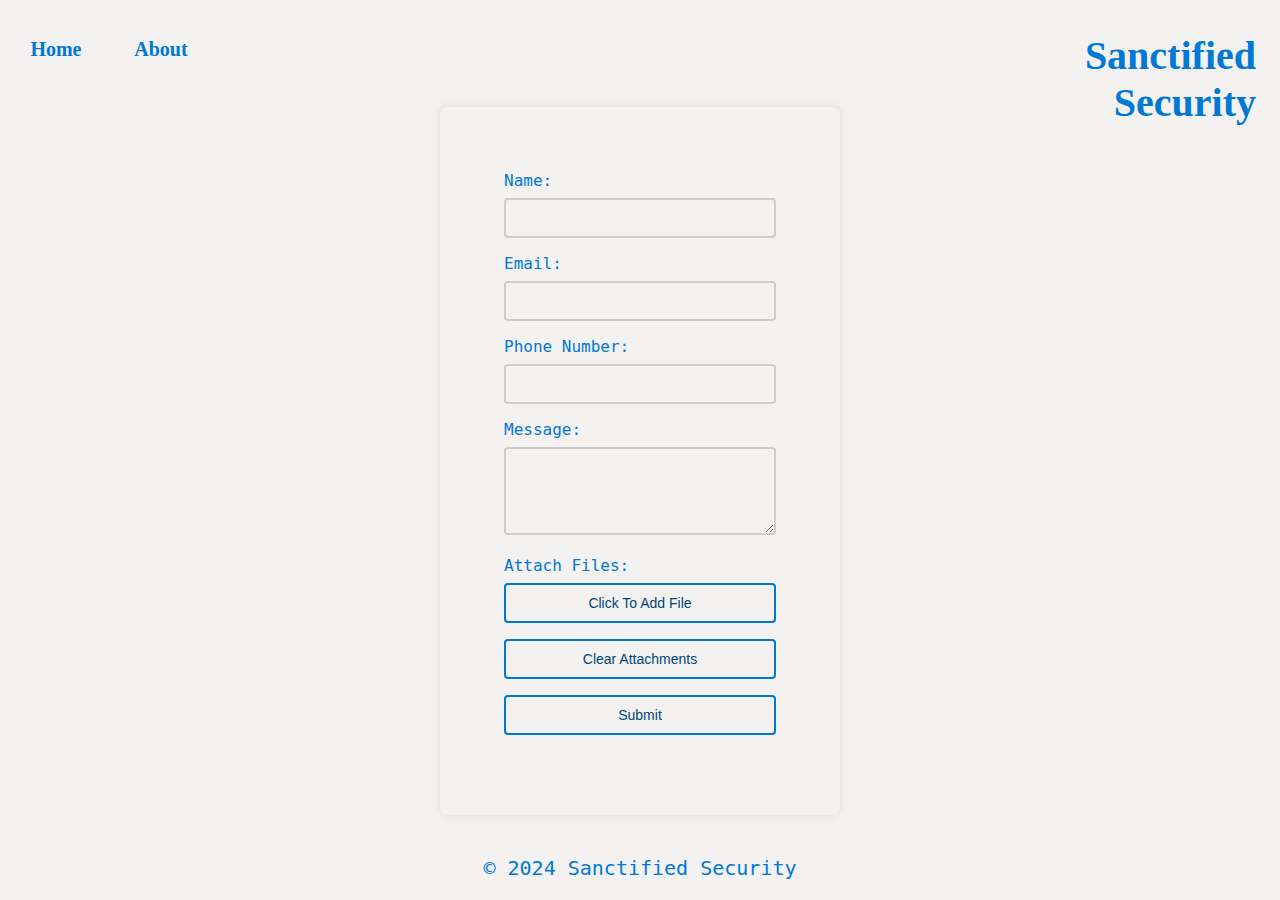
==== contact.html @ ff7b7c0c "Sanctified Security" ====
<!DOCTYPE html>
<html lang="en">
<head>
    <meta charset="UTF-8">
    <meta name="viewport" content="width=device-width, initial-scale=1">
    <title>Contact Us</title>
    <link href="http://fonts.cdnfonts.com/css/dot-matrix" rel="stylesheet">
    <link rel="stylesheet" href="stylings.css">
    <link rel="icon" href="/binary.png" type="image/png">
 <link rel="stylesheet" href="https://sanctifiedsecurity.com/stylings.css">
</head>
<body>
        <header>
   <div class="head_container">
                    <input type="checkbox" id="ham" class="ham">
                   
                        <h1>Sanctified <br>Security</h1>
                    </div>
       
        <label for="ham" class="ham-label toggle">
             <span></span>
             <span></span>
             <span></span>
        </label>

    </header>
    <nav id="menu">
        <ul>
            <!--<li><a class="nav-a" href="contact.html"> Contact</a></li>-->
            <li><a class="nav-a" href="index.html"> Home</a></li>
            <li><a class="nav-a" href="about.html"> About</a></li>
        </ul>
    </nav>
</div>
 <div class="contactOutter">
    <form action="PHPMailer/contact.php" method="post" enctype="multipart/form-data">
        <label for="name">Name:</label>
        <input type="text" id="name" name="name" required>

        <label for="email">Email:</label>
        <input type="email" id="email" name="email" required>

        <label for="phone">Phone Number:</label>
        <input type="tel" id="phone" name="phone">

        <label for="message">Message:</label>
        <textarea id="message" name="message" rows="4" required></textarea>


        <label for="userfile">Attach Files:</label>
            <div id="file-input-container">
    <!--<input name="userfile[]" type="file" multiple="multiple">-->
    <!-- <br/>-->
     </div>
        <button type="button" onclick="addFileInput()">Click To Add File</button>
        <button type="button" onclick="clearAttachments()">Clear Attachments</button>
        <button type="submit">Submit</button>
    </form>
    </div>
        <footer style="position:fixed;">
        <p>&copy; 2024 Sanctified Security</p>
    </footer>
    <script>
                function addFileInput() {
            var fileInputContainer = document.getElementById('file-input-container');
            var newFileInput = document.createElement('input');
            newFileInput.setAttribute('type', 'file');
            newFileInput.setAttribute('name', 'userfile[]');
            newFileInput.setAttribute('multiple', 'multiple');
            fileInputContainer.appendChild(newFileInput);
            fileInputContainer.appendChild(document.createElement('br'));
        }

        function clearAttachments() {
            var fileInputContainer = document.getElementById('file-input-container');
            fileInputContainer.innerHTML = '';
}
    </script>
        <script src="app.js"></script>
        <script src="colors.js"></script>
</body>
</html>
---- stylings.css ----
:root {
    --border-type: 2px double #00FF00;
    --color-type: #00FF00;
    --background-color: black;
    --primary-text-color: var(--color-type);
    --secondary-text-color: white;
    --link-color: #00FF00;
    --link-hover-color: greenyellow;
    --shadow-effect: rgba(0, 255, 0, 0.1);
    --light-grey: #1a1a1a;
}

* {
    box-sizing: border-box;
    padding: 0;
    margin: 0;
    -webkit-tap-highlight-color: rgba(0, 255, 0, 0.1);
}

body {
    font-size: 1.25rem;
    color: var(--primary-text-color);
    background-color: var(--background-color);
    font-family: 'Roboto Mono', monospace;
}

h1 {
    display: inline;
    font-family: 'Dot Matrix';
    text-align: end;
    margin-right: 1.8rem;
    white-space: nowrap;
    color: var(--primary-text-color);
    position: absolute;
    top: 1.5rem;
    right: 0;
    z-index: 998;
    margin-right: 1.5rem;
}

h2 {
    margin: 1rem;
    font-family: 'Orbitron', sans-serif;
}
h2 span{
    cursor: pointer;
}
h2 span:hover{
    color:var(--link-hover-color);
}
.toggle-container {
    position: relative;
    width: 44px;
    height: 20px;
    margin:.5rem;
    border: var(--border-type);
}

.toggle-track {
    position: absolute;
    top: 50%;
    left: 0;
    transform: translateY(-50%);
    width: 100%;
    height: 4px;
    background-color: var(--background-color);
}

.toggle-handle {
    position: absolute;
    left: 0;
    width: 20px;
    height: 17px;
    background-color: var(--color-type);
    border: var(--border-type);
    /* border-radius: 50%; */
    transition: transform 0.3s ease;
}

.toggle-container.active .toggle-handle {
    transform: translateX(100%);
}
header {
    padding-bottom: 9rem;
    background-color: var(--background-color);
    position: relative;
    width: 100%;
    z-index: 999;
    color: var(--primary-text-color);
    height: 15vh;
}

.head_container {
    z-index: 999;
    width: 100%;
    position: absolute;
    background-color: var(--background-color);
}

/* Navigation bar */
.slide-from-right {
    transform: translateX(0);
    border-bottom: var(--border-type);
    /* box-shadow: 0 0 20px 5px var(--color-type); */
}

nav {
    box-shadow: inset 0 0 0.46875rem var(--color-type);
    font-family: 'Dot Matrix';
    border-top: var(--border-type);
    border-bottom: var(--border-type);
    width: 100%;
    text-align: left;
    transform: translateY(-105%);
    transition: transform 1s ease-in-out;
    z-index: 900;
    position: absolute;
    padding: 1rem;
    overflow: hidden;
    color: var(--primary-text-color);
    display: flex;
    flex-direction: column;
    align-items: center;
    justify-content: center;
    background-color: var(--light-grey);
}

nav ul {
    list-style: none;
    display: flex;
    flex-direction: column;
}

nav li {
    padding: 0.9rem 0.9rem;
    list-style: none;
    width: 90vw;
    margin-top: 0.5rem;

    background-color: var(--background-color);
    transform: translateX(200%);
    transition: transform 1s ease-in-out;
}

nav a {
    text-decoration: none;
    color: var(--link-color);
}

.nav-a {
    cursor: pointer;
    opacity: 0;
    font-size: 20px;
    font-weight: bold;
    color: var(--primary-text-color);
}

.nav-a:hover {
    transition: ease-in-out 0.4s !important;
    padding-top: 0.1em;
    padding-left: 0.1em;
    animation: blink-animation 2.5s steps(5, start) infinite;
    -webkit-animation: blink-animation 1s steps(50, start) infinite;
    box-shadow: inset 0 0 45px var(--color-type);
    color: var(--link-hover-color) !important;
}

main {
    height: auto;
    overflow-y: auto;
}
footer h3 {
    color: var(--color-type);
    display: inline-block;
    font-size: 15px;
    max-width: 170px;
}
.toggleContainer{
    display: flex;
    align-items: center;
    flex-direction: row;
    justify-content: center;
    margin:1rem;
}
.about-section {
    width: 80%;
    max-width: 800px;
    padding: 14px;
    display: block;
    margin: auto;
    margin-top: 2rem;
}

.about-section h2 {
    text-align: center;
    margin-bottom: 30px;
    font-size: 20px;
}

.about-section p {
    font-size: 17px;
    line-height: 1.6;
    margin-bottom: 20px;
    color: var(--secondary-text-color);
}

.about-section .matrix-button {
    display: block;
    border: 1px solid var(--link-color);
    color: var(--link-color);
    padding: 10px 20px;
    font-size: 18px;
    cursor: pointer;
    text-align: center;
    text-decoration: none;
    margin: auto;
    transition: 0.3s;
    background-color: var(--background-color);
    width: 50%;
    min-width: 180px;
    max-width: 180px;
}

.about-section .matrix-button:hover {
    background-color: var(--link-color);
    color: var(--background-color);
    box-shadow: 0 0 20px 5px var(--color-type);
}

#content {
    width: 100%;
    text-align: center;
    z-index: 90;
}

#content p {
    font-size: 0.8rem;
    color: var(--secondary-text-color);
    padding: 0.5rem;
    max-width: 300px;
    width: 100%;
    display: block;
    margin: auto;
}

.mid-content {
    padding: 1rem;
    padding-left: 1.5rem;
    padding-right: 1.5rem;
    list-style: none;
    font-size: 20px;
}

.mid-content li {
    margin-bottom: 20px;
    font-size: 12px;
}

.tableHead {
    width: 75vw;
    max-width: 500px;
    margin: 0 auto;
    margin-top: 4rem;
    margin-bottom: 4rem;
    padding: 20px;
    border: 1px solid var(--link-color);
    font-size: 0.7rem;
    box-shadow: 0 0 20px 5px var(--color-type);
}

.tableLinks {
    box-shadow: 0 0 20px 5px var(--color-type);
    margin: 0 auto;
    padding: 20px;
    max-width: 500px;
    display: flex;
    flex-direction: column;
    flex-wrap: wrap;
    justify-content: center;
    align-items: center;
    gap: 10px;
    border: 1px solid var(--link-color);
    overflow: auto;
    min-width: 0;
}

.tableLinks span {
    cursor: pointer;
    color: var(--primary-text-color);
    transition: all 0.3s ease;
}

.tableLinks span:hover {
    color: var(--link-hover-color);
}
#scrollToTop{
    cursor: pointer;
    display: inline-block;
    vertical-align: top; 
    margin-top: 3.9rem;
    display: inline-block;
    width: 16px; 
    height: 16px; 
    border-radius: 50%; 
    background-color: var(--background-color); 
    border: 1px solid var(--link-color);
    color: var(--link-color); 
    font-size: 1.3rem; 
    text-align: center;
    line-height: 19.89px; 
    cursor: pointer;
}
#tableHeading{
    display: inline-block;
    vertical-align: top;
    margin-top:3rem;
}
table {
    width: 100%;
    border-collapse: collapse;
    max-width: 1300px ;
    margin: auto;
    /* display: block; */
}

th,
td {
    border: 0.03125rem solid var(--link-color);
    padding: 0.625rem;
    text-align: center;
    
}

#links {
    padding-left: 1rem;
    padding-right: 1rem;
}

#links th {
    background-color: var(--background-color);
    color: var(--secondary-text-color);
}

#links td {
    background-color: var(--background-color);
    color: var(--secondary-text-color);
}

#links td a {
    color: var(--secondary-text-color);
    text-decoration: none;
}

#links td a:hover {
    text-decoration: underline;
    color: var(--link-hover-color);
}

/* About page start */
.about-page {
    padding: 20px;
    margin: 20px auto;
    max-width: 800px;
}

.about-page h2 {
    font-size: 20px;
    text-align: center;
    margin-bottom: 40px;
}

.about-page p {
    font-size: 17px;
    line-height: 1.5;
    margin-bottom: 20px;
    color: var(--secondary-text-color);
}

.about-page a {
    text-decoration: none;
    /*color:#00FF00;*/
    /*border-bottom: 1px dotted #00FF00;*/
}

.aboutLink:hover {
    color: var(--link-hover-color);
}

.aboutLink {
    color: var(--color-type);
}

.resume-button {
    background-color: var(--background-color);
    color: var(--link-color);
    padding: 10px 20px;
    border: none;
    border-radius: 5px;
    text-decoration: none;
    display: inline-block;
    margin-top: 20px;
    transition: background-color 0.3s, color 0.3s;
    border: var(--border-type);
}

.resume-button:hover {
    background-color: var(--link-color);
    color: var(--background-color);
    box-shadow: 0 0 20px 5px rgba(0, 255, 0, 0.5);
}

/* About page end */
footer {
    text-align: center;
    padding: 1.25rem;
    background-color: var(--background-color);
    /*position: fixed;*/
    width: 100%;
    left: 0;
    bottom: 0;
    margin-top: 3rem;
}

footer p {
    margin: 0;
}

@keyframes blink-animation {
    to {
        box-shadow: none;
    }
}

@-webkit-keyframes blink-animation {
    to {
        box-shadow: none;
    }
}

.ham {
    display: none;
    z-index: 998;
}

.toggle {
    border: 0.08rem solid var(--color-type);
    /*margin-top: 0.9375rem;*/
    /*margin-left: 0.625rem;*/
    overflow: hidden;
    position: absolute;
    top: 2.4rem;
    left: 0;
    z-index: 999;
    margin-left: 1.5rem;
    width: 2.5rem;
    height: 2.5rem;
    /* background-color: rgb(0, 0, 0); */
    border-radius: 0.625rem;
    display: flex;
    align-items: center;
    justify-content: center;
    cursor: pointer;
    transition: all cubic-bezier(.79, .14, .15, .86) .3s;
}

.toggle:hover {
    box-shadow: inset 0 0 20px var(--color-type);
}

.toggle span {
    transition: all ease-in-out .6s;
    position: absolute;
    width: 1.875rem;
    height: 0.25rem;
    /* background-color: rgb(0, 0, 0); */
    border-radius: 0.625rem;
    border: 0.04rem solid var(--color-type);
}

.toggle span:nth-child(1) {
    transform: translateY(-0.625rem);
    width: 1.5625rem;
}

.toggle span:nth-child(2) {
    transform: translateY(0.6875rem);
    width: 1.5625rem;
}

.main_container {
    width: 100%;
    height: 70vh;
    display: grid;
    margin-top: 4.375rem;
}
.contactOutter{
    height:100vh;
    width:100%;
                    display:flex;
                align-items:center;
                flex-direction:column;
                justify-content:center;
}
        form {
            
            background-color: #fff;
            padding: 4rem;
            border-radius: 8px;
            box-shadow: 0 0 10px rgba(0, 0, 0, 0.1);
            width: 100%;
            max-width:400px;
            background-color:var(--background-color);

                /*margin-bottom:2rem;*/
                /*margin-top:2rem;*/
                position:absolute;
                /*top: 65%;*/
                /*left: 50%;*/
                /*transform: translate(-50%, -50%);*/
        }
form h2{
    font-size:25px;
}
        label {
            display: block;
            margin-bottom: 8px;
            color: var(--color-type);
            font-size:1rem;
        }

        input, textarea, button {
            width: 100%;
            padding: 10px;
            margin-bottom: 16px;
            box-sizing: border-box;
            border: var(--border-type);
            border-radius: 4px;
            font-size: 14px;
    
            	background-color: var(--background-color);
            	color:var(--color-type);
            	outline: none;
        }
input:focus {
    border-color: var(--link-hover-color);
box-shadow: 0 0 20px 5px var(--shadow-effect);
}
        textarea {
            resize: vertical;
            
        }

        button {
            background-color: var(--background-color);
        
            cursor: pointer;
            	border:var(--color-type) solid 2px;
            		color:var(--link-hover-color);
        }

        button:hover {
       background-color: var(--color-type);
    color:black;
    box-shadow: 0 0 20px 5px var(--shadow-effect);
        }
        @media screen and (min-width: 43.75rem) {
            form{
                margin-top:7rem;
            }
        }
        @media screen and (min-width: 800px) {
    .contactOutter{
    height:50vh;
    }
}
@media screen and (min-width: 800px) {
    .contactOutter{
    height:50vh;
    }
    h1 {
        top: 4%;
        margin-top: 2rem;
    }

    .ham-label {
        display: none;
    }

    header {
        position: static;
        height: 20vh;
        top: 0;
    }

    nav {
        top: 0%;
        box-shadow: none;
        width: 50%;
        position: absolute;
        border: none;
        color: var(--color-type);
        z-index: 9;
        margin-top: 6rem;
        display: block;
        background-color: var(--background-color);
    }

    nav ul {
        margin: 0;
        flex-direction: row;
        z-index: 1001;
        display: flex;
        gap: 1.5rem;
    }

     nav ul li {
        margin: 0;
        display: inline-block;
        width: auto;
        background-color: var(--background-color);
        transform: translateX(0%);
    }

    .nav-a {
        opacity: 1;
    }

    nav a {
        opacity: 1;
        font-size: 20px;
    }

    main {
        padding-top: 2rem;
    }

    footer {
        margin-top: 6rem;
        position: relative;
    }
}
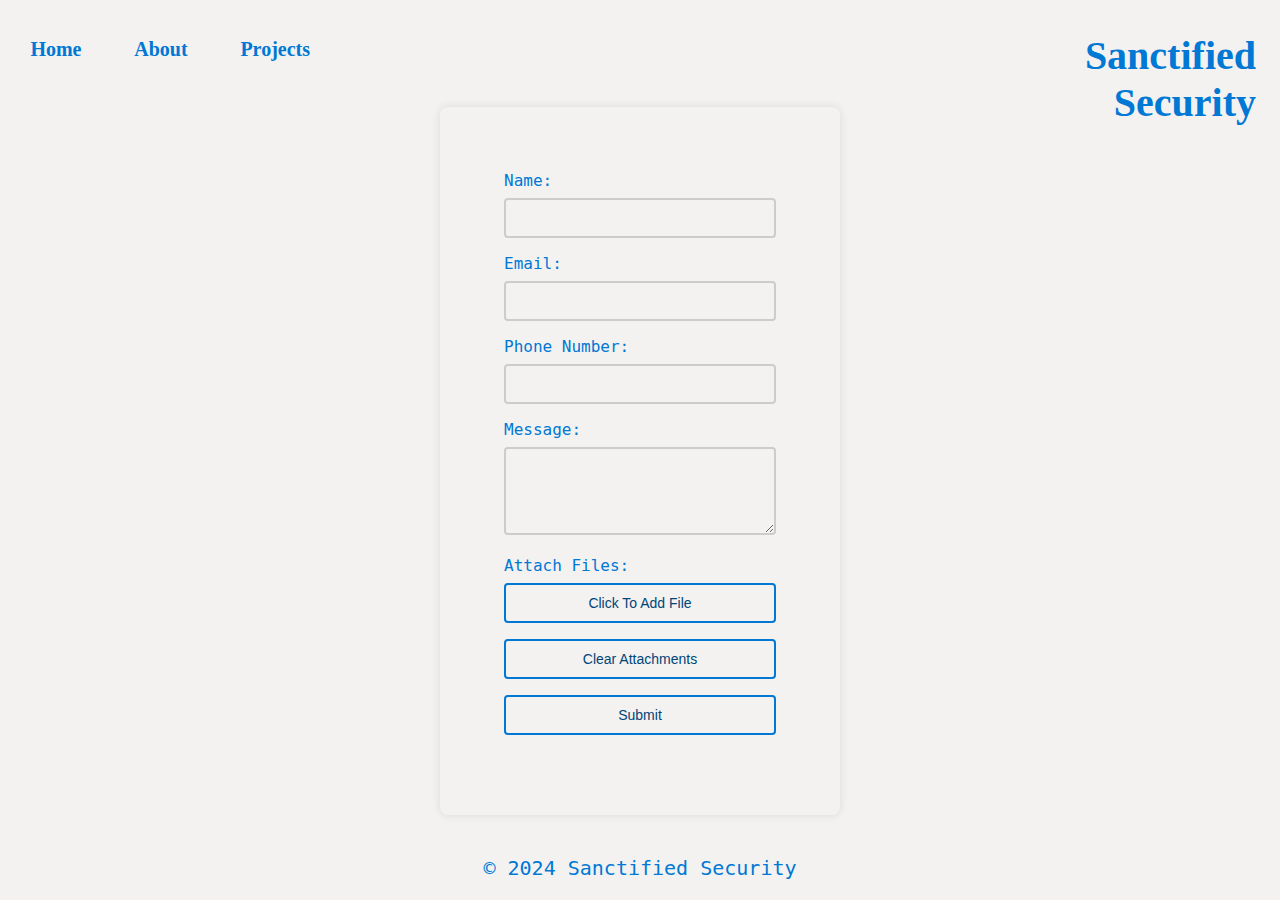
==== commit 817736d1: "Started building my projects page" ====
--- a/contact.html
+++ b/contact.html
@@ -29,6 +29,7 @@
             <!--<li><a class="nav-a" href="contact.html"> Contact</a></li>-->
             <li><a class="nav-a" href="index.html"> Home</a></li>
             <li><a class="nav-a" href="about.html"> About</a></li>
+            <li><a class="nav-a" href="/projects.html"> Projects</a></li>
         </ul>
     </nav>
 </div>
--- a/stylings.css
+++ b/stylings.css
@@ -361,6 +361,7 @@
     padding: 20px;
     margin: 20px auto;
     max-width: 800px;
+    min-height:60vh;
 }
 
 .about-page h2 {
@@ -410,6 +411,86 @@
 }
 
 /* About page end */
+/* Projects page start */
+
+.project-grid {
+    display: grid;
+    grid-template-columns: repeat(auto-fit, minmax(250px, 1fr));
+    gap: 1.5rem;
+    padding: 2rem;
+/*     min-height:60vh; */
+}
+
+.project-card {
+    border: 1px solid #00ff00;
+    padding: 1rem;
+    border-radius: 10px;
+    background-color: rgba(0, 0, 0, 0.6);
+    transition: transform 0.3s ease, box-shadow 0.3s ease;
+}
+
+.project-card:hover {
+    transform: scale(1.05);
+    box-shadow: 0 0 10px #00ff00;
+}
+
+.project-title {
+    font-size: 1.25rem;
+    margin-bottom: 0.5rem;
+}
+
+.project-description {
+    font-size: 0.95rem;
+    margin-bottom: 1rem;
+    color:white;
+}
+
+.project-link {
+    color: #00ff00;
+    text-decoration: underline;
+}
+.projects-page{
+    min-height:60vh;
+}
+/*  Projects page end*/
+/*  Reverse VPN docs start*/
+/*pre {
+    background-color: rgba(0, 0, 0, 0.7);
+    padding: 1rem;
+    border: 1px solid #00ff00;
+    overflow-x: auto;
+    border-radius: 6px;
+}*/
+.terminal {
+    background-color: #000;
+    color: #00ff00;
+    font-family: "Courier New", Courier, monospace;
+    padding: 1rem;
+    border-radius: 8px;
+    border: 1px solid #00ff00;
+    box-shadow: 0 0 10px #00ff00;
+    margin-bottom: 1.5rem;
+    white-space: pre-wrap;
+}
+.sources li a{
+    color:orange;
+}
+.archive{
+    color:violet;
+}
+.pi{
+    color:purple;
+}
+a {
+    color: #00ff00;
+    text-decoration: underline;
+}
+
+.section {
+    margin-bottom: 2rem;
+}
+
+/*  Reverse VPN docs end*/
 footer {
     text-align: center;
     padding: 1.25rem;
